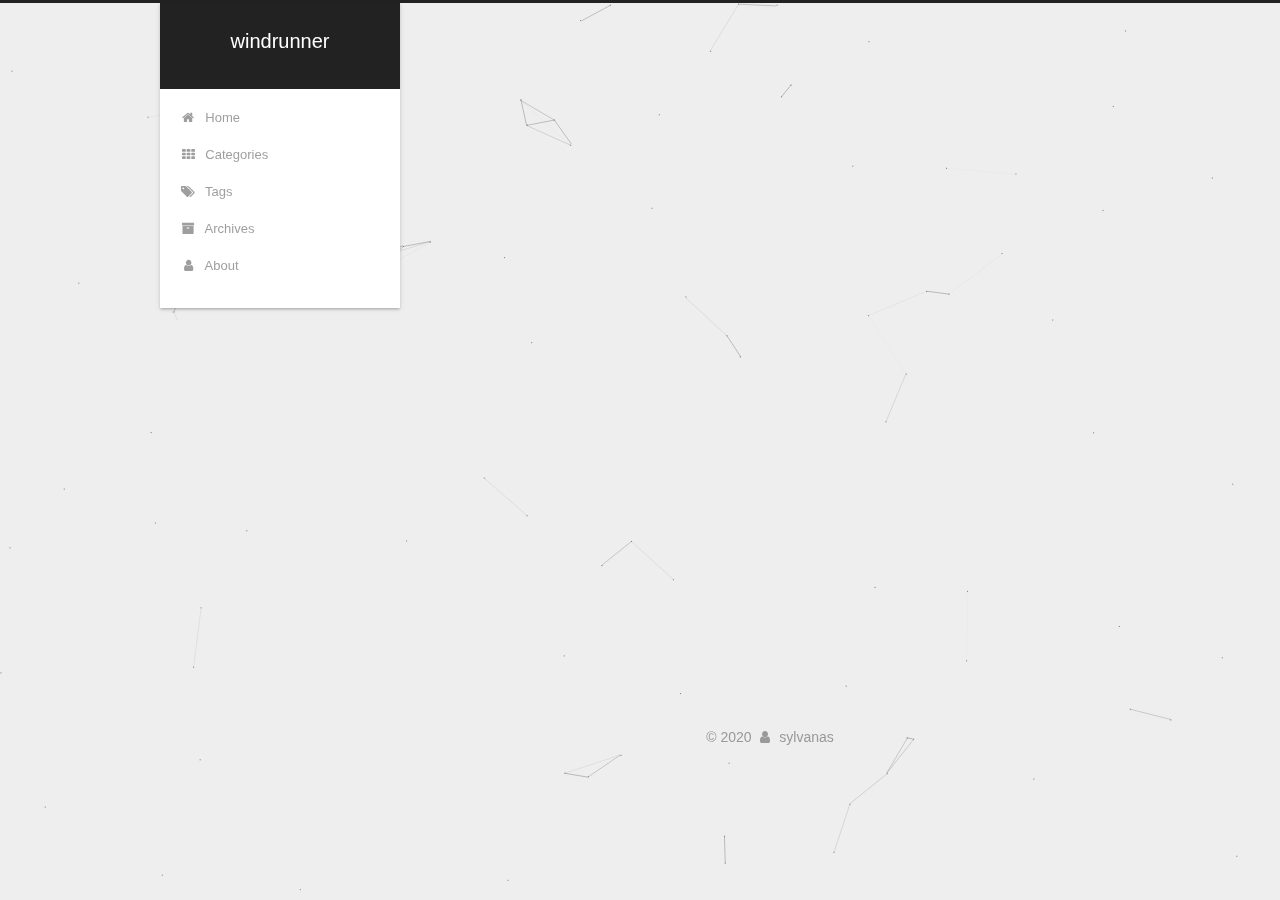
==== about/index.html @ dc6df98c "Site updated: 2020-02-07 22:39:46" ====
<!DOCTYPE html>



  


<html class="theme-next gemini use-motion" lang="en">
<head>
  <meta charset="UTF-8"/>
<meta http-equiv="X-UA-Compatible" content="IE=edge" />
<meta name="viewport" content="width=device-width, initial-scale=1, maximum-scale=1"/>
<meta name="theme-color" content="#222">









<meta http-equiv="Cache-Control" content="no-transform" />
<meta http-equiv="Cache-Control" content="no-siteapp" />
















  
  
  <link href="/lib/fancybox/source/jquery.fancybox.css?v=2.1.5" rel="stylesheet" type="text/css" />







<link href="/lib/font-awesome/css/font-awesome.min.css?v=4.6.2" rel="stylesheet" type="text/css" />

<link href="/css/main.css?v=5.1.4" rel="stylesheet" type="text/css" />


  <link rel="apple-touch-icon" sizes="180x180" href="/images/apple-touch-icon-next.png?v=5.1.4">


  <link rel="icon" type="image/png" sizes="32x32" href="/images/favicon-32x32-next.png?v=5.1.4">


  <link rel="icon" type="image/png" sizes="16x16" href="/images/favicon-16x16-next.png?v=5.1.4">


  <link rel="mask-icon" href="/images/logo.svg?v=5.1.4" color="#222">





  <meta name="keywords" content="Hexo, NexT" />










<meta name="description" content="粉丝 sylvanas 他  身份 不知名程序员">
<meta property="og:type" content="website">
<meta property="og:title" content="about me">
<meta property="og:url" content="http://yoursite.com/about/index.html">
<meta property="og:site_name" content="windrunner">
<meta property="og:description" content="粉丝 sylvanas 他  身份 不知名程序员">
<meta property="og:locale" content="en_US">
<meta property="article:published_time" content="2020-02-07T10:15:34.000Z">
<meta property="article:modified_time" content="2020-02-07T12:48:54.180Z">
<meta property="article:author" content="sylvanas">
<meta name="twitter:card" content="summary">



<script type="text/javascript" id="hexo.configurations">
  var NexT = window.NexT || {};
  var CONFIG = {
    root: '/',
    scheme: 'Gemini',
    version: '5.1.4',
    sidebar: {"position":"left","display":"post","offset":12,"b2t":true,"scrollpercent":true,"onmobile":false},
    fancybox: true,
    tabs: true,
    motion: {"enable":true,"async":false,"transition":{"post_block":"fadeIn","post_header":"slideDownIn","post_body":"slideDownIn","coll_header":"slideLeftIn","sidebar":"slideUpIn"}},
    duoshuo: {
      userId: '0',
      author: 'Author'
    },
    algolia: {
      applicationID: '',
      apiKey: '',
      indexName: '',
      hits: {"per_page":10},
      labels: {"input_placeholder":"Search for Posts","hits_empty":"We didn't find any results for the search: ${query}","hits_stats":"${hits} results found in ${time} ms"}
    }
  };
</script>



  <link rel="canonical" href="http://yoursite.com/about/"/>





  <title>about me | windrunner</title>
  








<meta name="generator" content="Hexo 4.2.0"></head>

<body itemscope itemtype="http://schema.org/WebPage" lang="en">

  
  
    
  

  <div class="container sidebar-position-left page-post-detail">
    <div class="headband"></div>

    <header id="header" class="header" itemscope itemtype="http://schema.org/WPHeader">
      <div class="header-inner"><div class="site-brand-wrapper">
  <div class="site-meta ">
    

    <div class="custom-logo-site-title">
      <a href="/"  class="brand" rel="start">
        <span class="logo-line-before"><i></i></span>
        <span class="site-title">windrunner</span>
        <span class="logo-line-after"><i></i></span>
      </a>
    </div>
      
        <p class="site-subtitle"></p>
      
  </div>

  <div class="site-nav-toggle">
    <button>
      <span class="btn-bar"></span>
      <span class="btn-bar"></span>
      <span class="btn-bar"></span>
    </button>
  </div>
</div>

<nav class="site-nav">
  

  
    <ul id="menu" class="menu">
      
        
        <li class="menu-item menu-item-home">
          <a href="/" rel="section">
            
              <i class="menu-item-icon fa fa-fw fa-home"></i> <br />
            
            Home
          </a>
        </li>
      
        
        <li class="menu-item menu-item-categories">
          <a href="/categories/" rel="section">
            
              <i class="menu-item-icon fa fa-fw fa-th"></i> <br />
            
            Categories
          </a>
        </li>
      
        
        <li class="menu-item menu-item-tags">
          <a href="/tags/" rel="section">
            
              <i class="menu-item-icon fa fa-fw fa-tags"></i> <br />
            
            Tags
          </a>
        </li>
      
        
        <li class="menu-item menu-item-archives">
          <a href="/archives/" rel="section">
            
              <i class="menu-item-icon fa fa-fw fa-archive"></i> <br />
            
            Archives
          </a>
        </li>
      
        
        <li class="menu-item menu-item-about">
          <a href="/about/" rel="section">
            
              <i class="menu-item-icon fa fa-fw fa-user"></i> <br />
            
            About
          </a>
        </li>
      

      
    </ul>
  

  
</nav>



 </div>
    </header>

    <main id="main" class="main">
      <div class="main-inner">
        <div class="content-wrap">
          <div id="content" class="content">
            

  <div id="posts" class="posts-expand">
    
    
    
    <div class="post-block page">
      <header class="post-header">

	<h1 class="post-title" itemprop="name headline">about me</h1>



</header>

      
      
      
      <div class="post-body">
        
        
          <h1 id="粉丝"><a href="#粉丝" class="headerlink" title="粉丝"></a>粉丝</h1><ul>
<li>sylvanas</li>
<li>他</li>
</ul>
<h1 id="身份"><a href="#身份" class="headerlink" title="身份"></a>身份</h1><ul>
<li>不知名程序员</li>
</ul>

        
      </div>
      
      
      
    </div>
    
    
    
  </div>


          </div>
          


          

  



        </div>
        
          
  
  <div class="sidebar-toggle">
    <div class="sidebar-toggle-line-wrap">
      <span class="sidebar-toggle-line sidebar-toggle-line-first"></span>
      <span class="sidebar-toggle-line sidebar-toggle-line-middle"></span>
      <span class="sidebar-toggle-line sidebar-toggle-line-last"></span>
    </div>
  </div>

  <aside id="sidebar" class="sidebar">
    
    <div class="sidebar-inner">

      

      
        <ul class="sidebar-nav motion-element">
          <li class="sidebar-nav-toc sidebar-nav-active" data-target="post-toc-wrap">
            Table of Contents
          </li>
          <li class="sidebar-nav-overview" data-target="site-overview-wrap">
            Overview
          </li>
        </ul>
      

      <section class="site-overview-wrap sidebar-panel">
        <div class="site-overview">
          <div class="site-author motion-element" itemprop="author" itemscope itemtype="http://schema.org/Person">
            
              <img class="site-author-image" itemprop="image"
                src="/images/sylvanas521.jpg"
                alt="sylvanas" />
            
              <p class="site-author-name" itemprop="name">sylvanas</p>
              <p class="site-description motion-element" itemprop="description"></p>
          </div>

          <nav class="site-state motion-element">

            
              <div class="site-state-item site-state-posts">
              
                <a href="/archives/%7C%7C%20archive">
              
                  <span class="site-state-item-count">1</span>
                  <span class="site-state-item-name">posts</span>
                </a>
              </div>
            

            

            

          </nav>

          

          
            <div class="links-of-author motion-element">
                
                  <span class="links-of-author-item">
                    <a href="https://github.com/Sylvanas521" target="_blank" title="GitHub">
                      
                        <i class="fa fa-fw fa-github"></i></a>
                  </span>
                
                  <span class="links-of-author-item">
                    <a href="mailto:moxueyanyue@163.com" target="_blank" title="E-Mail">
                      
                        <i class="fa fa-fw fa-envelope"></i></a>
                  </span>
                
            </div>
          

          
          

          
          

          

        </div>
      </section>

      
      <!--noindex-->
        <section class="post-toc-wrap motion-element sidebar-panel sidebar-panel-active">
          <div class="post-toc">

            
              
            

            
              <div class="post-toc-content"><ol class="nav"><li class="nav-item nav-level-1"><a class="nav-link" href="#粉丝"><span class="nav-number">1.</span> <span class="nav-text">粉丝</span></a></li><li class="nav-item nav-level-1"><a class="nav-link" href="#身份"><span class="nav-number">2.</span> <span class="nav-text">身份</span></a></li></ol></div>
            

          </div>
        </section>
      <!--/noindex-->
      

      
        <div class="back-to-top">
          <i class="fa fa-arrow-up"></i>
          
            <span id="scrollpercent"><span>0</span>%</span>
          
        </div>
      

    </div>
  </aside>


        
      </div>
    </main>

    <footer id="footer" class="footer">
      <div class="footer-inner">
        <div class="copyright">&copy; <span itemprop="copyrightYear">2020</span>
  <span class="with-love">
    <i class="fa fa-user"></i>
  </span>
  <span class="author" itemprop="copyrightHolder">sylvanas</span>

  
</div>









        







        
      </div>
    </footer>

    

    

  </div>

  

<script type="text/javascript">
  if (Object.prototype.toString.call(window.Promise) !== '[object Function]') {
    window.Promise = null;
  }
</script>









  


  











  
  
    <script type="text/javascript" src="/lib/jquery/index.js?v=2.1.3"></script>
  

  
  
    <script type="text/javascript" src="/lib/fastclick/lib/fastclick.min.js?v=1.0.6"></script>
  

  
  
    <script type="text/javascript" src="/lib/jquery_lazyload/jquery.lazyload.js?v=1.9.7"></script>
  

  
  
    <script type="text/javascript" src="/lib/velocity/velocity.min.js?v=1.2.1"></script>
  

  
  
    <script type="text/javascript" src="/lib/velocity/velocity.ui.min.js?v=1.2.1"></script>
  

  
  
    <script type="text/javascript" src="/lib/fancybox/source/jquery.fancybox.pack.js?v=2.1.5"></script>
  

  
  
    <script type="text/javascript" src="/lib/canvas-nest/canvas-nest.min.js"></script>
  


  


  <script type="text/javascript" src="/js/src/utils.js?v=5.1.4"></script>

  <script type="text/javascript" src="/js/src/motion.js?v=5.1.4"></script>



  
  


  <script type="text/javascript" src="/js/src/affix.js?v=5.1.4"></script>

  <script type="text/javascript" src="/js/src/schemes/pisces.js?v=5.1.4"></script>



  
  <script type="text/javascript" src="/js/src/scrollspy.js?v=5.1.4"></script>
<script type="text/javascript" src="/js/src/post-details.js?v=5.1.4"></script>



  


  <script type="text/javascript" src="/js/src/bootstrap.js?v=5.1.4"></script>



  


  




	





  





  












  





  

  

  

  
  

  

  

  

</body>
</html>
---- css/main.css ----
/* normalize.css v3.0.2 | MIT License | git.io/normalize */
html {
  font-family: sans-serif; /* 1 */
  -ms-text-size-adjust: 100%; /* 2 */
  -webkit-text-size-adjust: 100%; /* 2 */
}
body {
  margin: 0;
}
article,
aside,
details,
figcaption,
figure,
footer,
header,
hgroup,
main,
menu,
nav,
section,
summary {
  display: block;
}
audio,
canvas,
progress,
video {
  display: inline-block; /* 1 */
  vertical-align: baseline; /* 2 */
}
audio:not([controls]) {
  display: none;
  height: 0;
}
[hidden],
template {
  display: none;
}
a {
  background-color: transparent;
}
a:active,
a:hover {
  outline: 0;
}
abbr[title] {
  border-bottom: 1px dotted;
}
b,
strong {
  font-weight: bold;
}
dfn {
  font-style: italic;
}
h1 {
  font-size: 2em;
  margin: 0.67em 0;
}
mark {
  background: #ff0;
  color: #000;
}
small {
  font-size: 80%;
}
sub,
sup {
  font-size: 75%;
  line-height: 0;
  position: relative;
  vertical-align: baseline;
}
sup {
  top: -0.5em;
}
sub {
  bottom: -0.25em;
}
img {
  border: 0;
}
svg:not(:root) {
  overflow: hidden;
}
figure {
  margin: 1em 40px;
}
hr {
  -moz-box-sizing: content-box;
  box-sizing: content-box;
  height: 0;
}
pre {
  overflow: auto;
}
code,
kbd,
pre,
samp {
  font-family: monospace, monospace;
  font-size: 1em;
}
button,
input,
optgroup,
select,
textarea {
  color: inherit; /* 1 */
  font: inherit; /* 2 */
  margin: 0; /* 3 */
}
button {
  overflow: visible;
}
button,
select {
  text-transform: none;
}
button,
html input[type="button"],
input[type="reset"],
input[type="submit"] {
  -webkit-appearance: button; /* 2 */
  cursor: pointer; /* 3 */
}
button[disabled],
html input[disabled] {
  cursor: default;
}
button::-moz-focus-inner,
input::-moz-focus-inner {
  border: 0;
  padding: 0;
}
input {
  line-height: normal;
}
input[type="checkbox"],
input[type="radio"] {
  box-sizing: border-box; /* 1 */
  padding: 0; /* 2 */
}
input[type="number"]::-webkit-inner-spin-button,
input[type="number"]::-webkit-outer-spin-button {
  height: auto;
}
input[type="search"] {
  -webkit-appearance: textfield; /* 1 */
  -moz-box-sizing: content-box;
  -webkit-box-sizing: content-box; /* 2 */
  box-sizing: content-box;
}
input[type="search"]::-webkit-search-cancel-button,
input[type="search"]::-webkit-search-decoration {
  -webkit-appearance: none;
}
fieldset {
  border: 1px solid #c0c0c0;
  margin: 0 2px;
  padding: 0.35em 0.625em 0.75em;
}
legend {
  border: 0; /* 1 */
  padding: 0; /* 2 */
}
textarea {
  overflow: auto;
}
optgroup {
  font-weight: bold;
}
table {
  border-collapse: collapse;
  border-spacing: 0;
}
td,
th {
  padding: 0;
}
::selection {
  background: #262a30;
  color: #fff;
}
body {
  position: relative;
  font-family: 'Lato', "PingFang SC", "Microsoft YaHei", sans-serif;
  font-size: 14px;
  line-height: 2;
  color: #555;
  background: #eee;
}
@media (max-width: 767px) {
  body {
    padding-right: 0 !important;
  }
}
@media (min-width: 768px) and (max-width: 991px) {
  body {
    padding-right: 0 !important;
  }
}
@media (min-width: 1600px) {
  body {
    font-size: 16px;
  }
}
h1,
h2,
h3,
h4,
h5,
h6 {
  margin: 0;
  padding: 0;
  font-weight: bold;
  line-height: 1.5;
  font-family: 'Lato', "PingFang SC", "Microsoft YaHei", sans-serif;
}
h2,
h3,
h4,
h5,
h6 {
  margin: 20px 0 15px;
}
h1 {
  font-size: 22px;
}
@media (max-width: 767px) {
  h1 {
    font-size: 18px;
  }
}
h2 {
  font-size: 20px;
}
@media (max-width: 767px) {
  h2 {
    font-size: 16px;
  }
}
h3 {
  font-size: 18px;
}
@media (max-width: 767px) {
  h3 {
    font-size: 14px;
  }
}
h4 {
  font-size: 16px;
}
@media (max-width: 767px) {
  h4 {
    font-size: 12px;
  }
}
h5 {
  font-size: 14px;
}
@media (max-width: 767px) {
  h5 {
    font-size: 10px;
  }
}
h6 {
  font-size: 12px;
}
@media (max-width: 767px) {
  h6 {
    font-size: 8px;
  }
}
p {
  margin: 0 0 20px 0;
}
a {
  color: #555;
  text-decoration: none;
  outline: none;
  border-bottom: 1px solid #999;
  word-wrap: break-word;
}
a:hover {
  color: #222;
  border-bottom-color: #222;
}
blockquote {
  margin: 0;
  padding: 0;
}
img {
  display: block;
  margin: auto;
  max-width: 100%;
  height: auto;
}
hr {
  margin: 40px 0;
  height: 3px;
  border: none;
  background-color: #ddd;
  background-image: repeating-linear-gradient(-45deg, #fff, #fff 4px, transparent 4px, transparent 8px);
}
blockquote {
  padding: 0 15px;
  color: #666;
  border-left: 4px solid #ddd;
}
blockquote cite::before {
  content: "-";
  padding: 0 5px;
}
dt {
  font-weight: 700;
}
dd {
  margin: 0;
  padding: 0;
}
kbd {
  border: 1px solid #ccc;
  border-radius: 0.2em;
  box-shadow: 0.1em 0.1em 0.2em rgba(0,0,0,0.1);
  background-color: #f9f9f9;
  font-family: inherit;
  background-image: -webkit-linear-gradient(top, #eee, #fff, #eee);
  padding: 0.1em 0.3em;
  white-space: nowrap;
}
.text-left {
  text-align: left;
}
.text-center {
  text-align: center;
}
.text-right {
  text-align: right;
}
.text-justify {
  text-align: justify;
}
.text-nowrap {
  white-space: nowrap;
}
.text-lowercase {
  text-transform: lowercase;
}
.text-uppercase {
  text-transform: uppercase;
}
.text-capitalize {
  text-transform: capitalize;
}
.center-block {
  display: block;
  margin-left: auto;
  margin-right: auto;
}
.clearfix:before,
.clearfix:after {
  content: " ";
  display: table;
}
.clearfix:after {
  clear: both;
}
.pullquote {
  width: 45%;
}
.pullquote.left {
  float: left;
  margin-left: 5px;
  margin-right: 10px;
}
.pullquote.right {
  float: right;
  margin-left: 10px;
  margin-right: 5px;
}
.affix.affix.affix {
  position: fixed;
}
.translation {
  margin-top: -20px;
  font-size: 14px;
  color: #999;
}
.scrollbar-measure {
  width: 100px;
  height: 100px;
  overflow: scroll;
  position: absolute;
  top: -9999px;
}
.use-motion .motion-element {
  opacity: 0;
}
table {
  margin: 20px 0;
  width: 100%;
  border-collapse: collapse;
  border-spacing: 0;
  border: 1px solid #ddd;
  font-size: 14px;
  table-layout: fixed;
  word-wrap: break-all;
}
table>tbody>tr:nth-of-type(odd) {
  background-color: #f9f9f9;
}
table>tbody>tr:hover {
  background-color: #f5f5f5;
}
caption,
th,
td {
  padding: 8px;
  text-align: left;
  vertical-align: middle;
  font-weight: normal;
}
th,
td {
  border-bottom: 3px solid #ddd;
  border-right: 1px solid #eee;
}
th {
  padding-bottom: 10px;
  font-weight: 700;
}
td {
  border-bottom-width: 1px;
}
html,
body {
  height: 100%;
}
.container {
  position: relative;
  min-height: 100%;
}
.header-inner {
  margin: 0 auto;
  padding: 100px 0 70px;
  width: calc(100% - 252px);
}
@media (min-width: 1600px) {
  .container .header-inner {
    width: 900px;
  }
}
.main {
  padding-bottom: 150px;
}
.main-inner {
  margin: 0 auto;
  width: calc(100% - 252px);
}
@media (min-width: 1600px) {
  .container .main-inner {
    width: 900px;
  }
}
.footer {
  position: absolute;
  left: 0;
  bottom: 0;
  width: 100%;
  min-height: 50px;
}
.footer-inner {
  box-sizing: border-box;
  margin: 20px auto;
  width: calc(100% - 252px);
}
@media (min-width: 1600px) {
  .container .footer-inner {
    width: 900px;
  }
}
pre,
.highlight {
  overflow: auto;
  margin: 20px 0;
  padding: 0;
  font-size: 13px;
  color: #eaeaea;
  background: #000;
  line-height: 1.6;
}
pre,
code {
  font-family: consolas, Menlo, "PingFang SC", "Microsoft YaHei", monospace;
}
code {
  padding: 2px 4px;
  word-wrap: break-word;
  color: #555;
  background: #eee;
  border-radius: 3px;
  font-size: 13px;
}
pre {
  padding: 10px;
}
pre code {
  padding: 0;
  color: #eaeaea;
  background: none;
  text-shadow: none;
}
.highlight {
  border-radius: 1px;
}
.highlight pre {
  border: none;
  margin: 0;
  padding: 10px 0;
}
.highlight table {
  margin: 0;
  width: auto;
  border: none;
}
.highlight td {
  border: none;
  padding: 0;
}
.highlight figcaption {
  font-size: 1em;
  color: #eaeaea;
  line-height: 1em;
  margin-bottom: 1em;
}
.highlight figcaption:before,
.highlight figcaption:after {
  content: " ";
  display: table;
}
.highlight figcaption:after {
  clear: both;
}
.highlight figcaption a {
  float: right;
  color: #eaeaea;
}
.highlight figcaption a:hover {
  border-bottom-color: #eaeaea;
}
.highlight .gutter pre {
  padding-left: 10px;
  padding-right: 10px;
  color: #666;
  text-align: right;
  background-color: #292929;
}
.highlight .code pre {
  width: 100%;
  padding-left: 10px;
  padding-right: 10px;
  background-color: #000;
}
.highlight .line {
  height: 20px;
}
.gutter {
  -webkit-user-select: none;
  -moz-user-select: none;
  -ms-user-select: none;
  user-select: none;
}
.gist table {
  width: auto;
}
.gist table td {
  border: none;
}
pre .deletion {
  background: #008000;
}
pre .addition {
  background: #800000;
}
pre .meta {
  color: #c397d8;
}
pre .comment {
  color: #969896;
}
pre .variable,
pre .attribute,
pre .tag,
pre .regexp,
pre .ruby .constant,
pre .xml .tag .title,
pre .xml .pi,
pre .xml .doctype,
pre .html .doctype,
pre .css .id,
pre .css .class,
pre .css .pseudo {
  color: #d54e53;
}
pre .number,
pre .preprocessor,
pre .built_in,
pre .literal,
pre .params,
pre .constant,
pre .command {
  color: #e78c45;
}
pre .ruby .class .title,
pre .css .rules .attribute,
pre .string,
pre .value,
pre .inheritance,
pre .header,
pre .ruby .symbol,
pre .xml .cdata,
pre .special,
pre .number,
pre .formula {
  color: #b9ca4a;
}
pre .title,
pre .css .hexcolor {
  color: #70c0b1;
}
pre .function,
pre .python .decorator,
pre .python .title,
pre .ruby .function .title,
pre .ruby .title .keyword,
pre .perl .sub,
pre .javascript .title,
pre .coffeescript .title {
  color: #7aa6da;
}
pre .keyword,
pre .javascript .function {
  color: #c397d8;
}
.full-image.full-image.full-image.full-image {
  border: none;
  max-width: 100%;
  width: auto;
  margin: 20px auto 25px;
}
@media (min-width: 992px) {
  .full-image.full-image.full-image.full-image {
    max-width: none;
    width: 118%;
    margin: 0 -9%;
  }
}
.blockquote-center,
.page-home .post-type-quote blockquote,
.page-post-detail .post-type-quote blockquote {
  position: relative;
  margin: 40px 0;
  padding: 0;
  border-left: none;
  text-align: center;
}
.blockquote-center::before,
.page-home .post-type-quote blockquote::before,
.page-post-detail .post-type-quote blockquote::before,
.blockquote-center::after,
.page-home .post-type-quote blockquote::after,
.page-post-detail .post-type-quote blockquote::after {
  position: absolute;
  content: ' ';
  display: block;
  width: 100%;
  height: 24px;
  opacity: 0.2;
  background-repeat: no-repeat;
  background-position: 0 -6px;
  background-size: 22px 22px;
}
.blockquote-center::before,
.page-home .post-type-quote blockquote::before,
.page-post-detail .post-type-quote blockquote::before {
  top: -20px;
  background-image: url("../images/quote-l.svg");
  border-top: 1px solid #ccc;
}
.blockquote-center::after,
.page-home .post-type-quote blockquote::after,
.page-post-detail .post-type-quote blockquote::after {
  bottom: -20px;
  background-image: url("../images/quote-r.svg");
  border-bottom: 1px solid #ccc;
  background-position: 100% 8px;
}
.blockquote-center p,
.page-home .post-type-quote blockquote p,
.page-post-detail .post-type-quote blockquote p,
.blockquote-center div,
.page-home .post-type-quote blockquote div,
.page-post-detail .post-type-quote blockquote div {
  text-align: center;
}
.post .post-body .group-picture img {
  box-sizing: border-box;
  padding: 0 3px;
  border: none;
}
.post .group-picture-row {
  overflow: hidden;
  margin-top: 6px;
}
.post .group-picture-row:first-child {
  margin-top: 0;
}
.post .group-picture-column {
  float: left;
}
.page-post-detail .post-body .group-picture-column {
  float: none;
  margin-top: 10px;
  width: auto !important;
}
.page-post-detail .post-body .group-picture-column img {
  margin: 0 auto;
}
.page-archive .group-picture-container {
  overflow: hidden;
}
.page-archive .group-picture-row {
  float: left;
}
.page-archive .group-picture-row:first-child {
  margin-top: 6px;
}
.page-archive .group-picture-column {
  max-width: 150px;
  max-height: 150px;
}
.post-body .note {
  position: relative;
  padding: 15px;
  margin-bottom: 20px;
  border: 1px solid #eee;
  border-left-width: 5px;
  border-radius: 3px;
}
.post-body .note h2,
.post-body .note h3,
.post-body .note h4,
.post-body .note h5,
.post-body .note h6 {
  margin-top: 0;
  margin-bottom: 0;
  border-bottom: initial;
  padding-top: 0 !important;
}
.post-body .note p:first-child,
.post-body .note ul:first-child,
.post-body .note ol:first-child,
.post-body .note table:first-child,
.post-body .note pre:first-child,
.post-body .note blockquote:first-child {
  margin-top: 0;
}
.post-body .note p:last-child,
.post-body .note ul:last-child,
.post-body .note ol:last-child,
.post-body .note table:last-child,
.post-body .note pre:last-child,
.post-body .note blockquote:last-child {
  margin-bottom: 0;
}
.post-body .note.default {
  border-left-color: #777;
}
.post-body .note.default h2,
.post-body .note.default h3,
.post-body .note.default h4,
.post-body .note.default h5,
.post-body .note.default h6 {
  color: #777;
}
.post-body .note.primary {
  border-left-color: #6f42c1;
}
.post-body .note.primary h2,
.post-body .note.primary h3,
.post-body .note.primary h4,
.post-body .note.primary h5,
.post-body .note.primary h6 {
  color: #6f42c1;
}
.post-body .note.info {
  border-left-color: #428bca;
}
.post-body .note.info h2,
.post-body .note.info h3,
.post-body .note.info h4,
.post-body .note.info h5,
.post-body .note.info h6 {
  color: #428bca;
}
.post-body .note.success {
  border-left-color: #5cb85c;
}
.post-body .note.success h2,
.post-body .note.success h3,
.post-body .note.success h4,
.post-body .note.success h5,
.post-body .note.success h6 {
  color: #5cb85c;
}
.post-body .note.warning {
  border-left-color: #f0ad4e;
}
.post-body .note.warning h2,
.post-body .note.warning h3,
.post-body .note.warning h4,
.post-body .note.warning h5,
.post-body .note.warning h6 {
  color: #f0ad4e;
}
.post-body .note.danger {
  border-left-color: #d9534f;
}
.post-body .note.danger h2,
.post-body .note.danger h3,
.post-body .note.danger h4,
.post-body .note.danger h5,
.post-body .note.danger h6 {
  color: #d9534f;
}
.post-body .label {
  display: inline;
  padding: 0 2px;
  white-space: nowrap;
}
.post-body .label.default {
  background-color: #f0f0f0;
}
.post-body .label.primary {
  background-color: #efe6f7;
}
.post-body .label.info {
  background-color: #e5f2f8;
}
.post-body .label.success {
  background-color: #e7f4e9;
}
.post-body .label.warning {
  background-color: #fcf6e1;
}
.post-body .label.danger {
  background-color: #fae8eb;
}
.post-body .tabs {
  position: relative;
  display: block;
  margin-bottom: 20px;
  padding-top: 10px;
}
.post-body .tabs ul.nav-tabs {
  margin: 0;
  padding: 0;
  display: flex;
  margin-bottom: -1px;
}
@media (max-width: 413px) {
  .post-body .tabs ul.nav-tabs {
    display: block;
    margin-bottom: 5px;
  }
}
.post-body .tabs ul.nav-tabs li.tab {
  list-style-type: none !important;
  margin: 0 0.25em 0 0;
  border-top: 3px solid transparent;
  border-left: 1px solid transparent;
  border-right: 1px solid transparent;
}
@media (max-width: 413px) {
  .post-body .tabs ul.nav-tabs li.tab {
    margin: initial;
    border-top: 1px solid transparent;
    border-left: 3px solid transparent;
    border-right: 1px solid transparent;
    border-bottom: 1px solid transparent;
  }
}
.post-body .tabs ul.nav-tabs li.tab a {
  outline: 0;
  border-bottom: initial;
  display: block;
  line-height: 1.8em;
  padding: 0.25em 0.75em;
  transition-duration: 0.2s;
  transition-timing-function: ease-out;
  transition-delay: 0s;
}
.post-body .tabs ul.nav-tabs li.tab a i {
  width: 1.285714285714286em;
}
.post-body .tabs ul.nav-tabs li.tab.active {
  border-top: 3px solid #fc6423;
  border-left: 1px solid #ddd;
  border-right: 1px solid #ddd;
  background-color: #fff;
}
@media (max-width: 413px) {
  .post-body .tabs ul.nav-tabs li.tab.active {
    border-top: 1px solid #ddd;
    border-left: 3px solid #fc6423;
    border-right: 1px solid #ddd;
    border-bottom: 1px solid #ddd;
  }
}
.post-body .tabs ul.nav-tabs li.tab.active a {
  cursor: default;
  color: #555;
}
.post-body .tabs .tab-content {
  background-color: #fff;
}
.post-body .tabs .tab-content .tab-pane {
  border: 1px solid #ddd;
  padding: 20px 20px 0 20px;
}
.post-body .tabs .tab-content .tab-pane:not(.active) {
  display: none !important;
}
.post-body .tabs .tab-content .tab-pane.active {
  display: block !important;
}
.btn {
  display: inline-block;
  padding: 0 20px;
  font-size: 14px;
  color: #555;
  background: #fff;
  border: 2px solid #555;
  text-decoration: none;
  border-radius: 2px;
  transition-property: background-color;
  transition-duration: 0.2s;
  transition-timing-function: ease-in-out;
  transition-delay: 0s;
  line-height: 2;
}
.btn:hover {
  border-color: #222;
  color: #fff;
  background: #222;
}
.btn +.btn {
  margin: 0 0 8px 8px;
}
.btn .fa-fw {
  width: 1.285714285714286em;
  text-align: left;
}
.btn-bar {
  display: block;
  width: 22px;
  height: 2px;
  background: #555;
  border-radius: 1px;
}
.btn-bar+.btn-bar {
  margin-top: 4px;
}
.pagination {
  margin: 120px 0 40px;
  text-align: center;
  border-top: 1px solid #eee;
}
.page-number-basic,
.pagination .prev,
.pagination .next,
.pagination .page-number,
.pagination .space {
  display: inline-block;
  position: relative;
  top: -1px;
  margin: 0 10px;
  padding: 0 11px;
}
@media (max-width: 767px) {
  .page-number-basic,
  .pagination .prev,
  .pagination .next,
  .pagination .page-number,
  .pagination .space {
    margin: 0 5px;
  }
}
.pagination .prev,
.pagination .next,
.pagination .page-number {
  border-bottom: 0;
  border-top: 1px solid #eee;
  transition-property: border-color;
  transition-duration: 0.2s;
  transition-timing-function: ease-in-out;
  transition-delay: 0s;
}
.pagination .prev:hover,
.pagination .next:hover,
.pagination .page-number:hover {
  border-top-color: #222;
}
.pagination .space {
  padding: 0;
  margin: 0;
}
.pagination .prev {
  margin-left: 0;
}
.pagination .next {
  margin-right: 0;
}
.pagination .page-number.current {
  color: #fff;
  background: #ccc;
  border-top-color: #ccc;
}
@media (max-width: 767px) {
  .pagination {
    border-top: none;
  }
  .pagination .prev,
  .pagination .next,
  .pagination .page-number {
    margin-bottom: 10px;
    border-top: 0;
    border-bottom: 1px solid #eee;
    padding: 0 10px;
  }
  .pagination .prev:hover,
  .pagination .next:hover,
  .pagination .page-number:hover {
    border-bottom-color: #222;
  }
}
.comments {
  margin: 60px 20px 0;
}
.tag-cloud {
  text-align: center;
}
.tag-cloud a {
  display: inline-block;
  margin: 10px;
}
.back-to-top {
  display: none;
  margin: 20px -10px -20px;
  background: #eee;
  font-size: 12px;
  opacity: 0.6;
  cursor: pointer;
  text-align: center;
  -webkit-transform: translateZ(0);
  transition-duration: 0.2s;
  transition-timing-function: ease-in-out;
  transition-delay: 0s;
}
.back-to-top:hover {
  opacity: 0.8;
}
@media (min-width: 768px) and (max-width: 991px) {
  .back-to-top {
    display: none !important;
  }
}
@media (max-width: 767px) {
  .back-to-top {
    display: none !important;
  }
}
.back-to-top.back-to-top-on {
  display: block;
}
.header {
  background: transparent;
}
.header-inner {
  position: relative;
}
.headband {
  height: 3px;
  background: #222;
}
.site-meta {
  margin: 0;
  text-align: center;
}
@media (max-width: 767px) {
  .site-meta {
    text-align: center;
  }
}
.brand {
  position: relative;
  display: inline-block;
  padding: 0 40px;
  color: #fff;
  background: #222;
  border-bottom: none;
}
.brand:hover {
  color: #fff;
}
.logo {
  display: inline-block;
  margin-right: 5px;
  line-height: 36px;
  vertical-align: top;
}
.site-title {
  display: inline-block;
  vertical-align: top;
  line-height: 36px;
  font-size: 20px;
  font-weight: normal;
  font-family: 'Lato', "PingFang SC", "Microsoft YaHei", sans-serif;
}
.site-subtitle {
  margin-top: 10px;
  font-size: 13px;
  color: #ddd;
}
.use-motion .brand {
  opacity: 0;
}
.use-motion .logo,
.use-motion .site-title,
.use-motion .site-subtitle {
  opacity: 0;
  position: relative;
  top: -10px;
}
.site-nav-toggle {
  display: none;
  position: absolute;
  top: 10px;
  left: 10px;
}
@media (max-width: 767px) {
  .site-nav-toggle {
    display: block;
  }
}
.site-nav-toggle button {
  margin-top: 2px;
  padding: 9px 10px;
  background: transparent;
  border: none;
}
@media (max-width: 767px) {
  .site-nav {
    display: none;
    margin: 0 -10px;
    padding: 0 10px;
    clear: both;
    border-top: 1px solid #ddd;
  }
}
@media (min-width: 768px) and (max-width: 991px) {
  .site-nav {
    display: block !important;
  }
}
@media (min-width: 992px) {
  .site-nav {
    display: block !important;
  }
}
.menu {
  margin-top: 20px;
  padding-left: 0;
  text-align: center;
}
.menu .menu-item {
  display: inline-block;
  margin: 0 10px;
  list-style: none;
}
@media screen and (max-width: 767px) {
  .menu .menu-item {
    margin-top: 10px;
  }
}
.menu .menu-item a {
  display: block;
  font-size: 13px;
  line-height: inherit;
  border-bottom: 1px solid transparent;
  transition-property: border-color;
  transition-duration: 0.2s;
  transition-timing-function: ease-in-out;
  transition-delay: 0s;
}
.menu .menu-item a:hover,
.menu-item-active a {
  border-bottom-color: #222;
}
.menu .menu-item .fa {
  margin-right: 5px;
}
.use-motion .menu-item {
  opacity: 0;
}
.post-body {
  font-family: 'Lato', "PingFang SC", "Microsoft YaHei", sans-serif;
}
@media (max-width: 767px) {
  .post-body {
    word-break: break-word;
  }
}
.post-body .fancybox img {
  display: block !important;
  margin: 0 auto;
  cursor: pointer;
  cursor: zoom-in;
  cursor: -webkit-zoom-in;
}
.post-body .image-caption,
.post-body .figure .caption {
  margin: -20px auto 15px;
  text-align: center;
  font-size: 14px;
  color: #999;
  font-weight: bold;
  line-height: 1;
}
.post-sticky-flag {
  display: inline-block;
  font-size: 16px;
  -ms-transform: rotate(30deg);
  -webkit-transform: rotate(30deg);
  -moz-transform: rotate(30deg);
  -ms-transform: rotate(30deg);
  -o-transform: rotate(30deg);
  transform: rotate(30deg);
}
.use-motion .post-block,
.use-motion .pagination,
.use-motion .comments {
  opacity: 0;
}
.use-motion .post-header {
  opacity: 0;
}
.use-motion .post-body {
  opacity: 0;
}
.use-motion .collection-title {
  opacity: 0;
}
.posts-expand {
  padding-top: 40px;
}
@media (max-width: 767px) {
  .posts-expand {
    margin: 0 20px;
  }
  .post-body pre .gutter pre {
    padding-right: 10px;
  }
  .post-body .highlight {
    margin-left: 0px;
    margin-right: 0px;
    padding: 0;
  }
  .post-body .highlight .gutter pre {
    padding-right: 10px;
  }
}
@media (min-width: 992px) {
  .posts-expand .post-body {
    text-align: justify;
  }
}
.posts-expand .post-body h2,
.posts-expand .post-body h3,
.posts-expand .post-body h4,
.posts-expand .post-body h5,
.posts-expand .post-body h6 {
  padding-top: 10px;
}
.posts-expand .post-body h2 .header-anchor,
.posts-expand .post-body h3 .header-anchor,
.posts-expand .post-body h4 .header-anchor,
.posts-expand .post-body h5 .header-anchor,
.posts-expand .post-body h6 .header-anchor {
  float: right;
  margin-left: 10px;
  color: #ccc;
  border-bottom-style: none;
  visibility: hidden;
}
.posts-expand .post-body h2 .header-anchor:hover,
.posts-expand .post-body h3 .header-anchor:hover,
.posts-expand .post-body h4 .header-anchor:hover,
.posts-expand .post-body h5 .header-anchor:hover,
.posts-expand .post-body h6 .header-anchor:hover {
  color: inherit;
}
.posts-expand .post-body h2:hover .header-anchor,
.posts-expand .post-body h3:hover .header-anchor,
.posts-expand .post-body h4:hover .header-anchor,
.posts-expand .post-body h5:hover .header-anchor,
.posts-expand .post-body h6:hover .header-anchor {
  visibility: visible;
}
.posts-expand .post-body ul li {
  list-style: circle;
}
.posts-expand .post-body img {
  box-sizing: border-box;
  margin: auto;
  padding: 3px;
  border: 1px solid #ddd;
}
.posts-expand .post-body .fancybox img {
  margin: 0 auto 25px;
}
@media (max-width: 767px) {
  .posts-collapse {
    margin: 0 20px;
  }
  .posts-collapse .post-title,
  .posts-collapse .post-meta {
    display: block;
    width: auto;
    text-align: left;
  }
}
.posts-collapse {
  position: relative;
  z-index: 1010;
  margin-left: 55px;
}
.posts-collapse::after {
  content: " ";
  position: absolute;
  top: 20px;
  left: 0;
  margin-left: -2px;
  width: 4px;
  height: 100%;
  background: #f5f5f5;
  z-index: -1;
}
@media (max-width: 767px) {
  .posts-collapse {
    margin: 0 20px;
  }
}
.posts-collapse .collection-title {
  position: relative;
  margin: 60px 0;
}
.posts-collapse .collection-title h1,
.posts-collapse .collection-title h2 {
  margin-left: 20px;
}
.posts-collapse .collection-title small {
  color: #bbb;
  margin-left: 5px;
}
.posts-collapse .collection-title::before {
  content: " ";
  position: absolute;
  left: 0;
  top: 50%;
  margin-left: -4px;
  margin-top: -4px;
  width: 8px;
  height: 8px;
  background: #bbb;
  border-radius: 50%;
}
.posts-collapse .post {
  margin: 30px 0;
}
.posts-collapse .post-header {
  position: relative;
  transition-duration: 0.2s;
  transition-timing-function: ease-in-out;
  transition-delay: 0s;
  transition-property: border;
  border-bottom: 1px dashed #ccc;
}
.posts-collapse .post-header::before {
  content: " ";
  position: absolute;
  left: 0;
  top: 12px;
  width: 6px;
  height: 6px;
  margin-left: -4px;
  background: #bbb;
  border-radius: 50%;
  border: 1px solid #fff;
  transition-duration: 0.2s;
  transition-timing-function: ease-in-out;
  transition-delay: 0s;
  transition-property: background;
}
.posts-collapse .post-header:hover {
  border-bottom-color: #666;
}
.posts-collapse .post-header:hover::before {
  background: #222;
}
.posts-collapse .post-meta {
  position: absolute;
  font-size: 12px;
  left: 20px;
  top: 5px;
}
.posts-collapse .post-comments-count {
  display: none;
}
.posts-collapse .post-title {
  margin-left: 60px;
  font-size: 16px;
  font-weight: normal;
  line-height: inherit;
}
.posts-collapse .post-title::after {
  margin-left: 3px;
  opacity: 0.6;
}
.posts-collapse .post-title a {
  color: #666;
  border-bottom: none;
}
.page-home .post-type-quote .post-header,
.page-post-detail .post-type-quote .post-header,
.page-home .post-type-quote .post-tags,
.page-post-detail .post-type-quote .post-tags {
  display: none;
}
.posts-expand .post-title {
  text-align: center;
  word-break: break-word;
  font-weight: 400;
}
.posts-expand .post-title-link {
  display: inline-block;
  position: relative;
  color: #555;
  border-bottom: none;
  line-height: 1.2;
  vertical-align: top;
}
.posts-expand .post-title-link::before {
  content: "";
  position: absolute;
  width: 100%;
  height: 2px;
  bottom: 0;
  left: 0;
  background-color: #000;
  visibility: hidden;
  -webkit-transform: scaleX(0);
  -moz-transform: scaleX(0);
  -ms-transform: scaleX(0);
  -o-transform: scaleX(0);
  transform: scaleX(0);
  transition-duration: 0.2s;
  transition-timing-function: ease-in-out;
  transition-delay: 0s;
}
.posts-expand .post-title-link:hover::before {
  visibility: visible;
  -webkit-transform: scaleX(1);
  -moz-transform: scaleX(1);
  -ms-transform: scaleX(1);
  -o-transform: scaleX(1);
  transform: scaleX(1);
}
.posts-expand .post-title-link .fa {
  font-size: 16px;
}
.posts-expand .post-meta {
  margin: 3px 0 60px 0;
  color: #999;
  font-family: 'Lato', "PingFang SC", "Microsoft YaHei", sans-serif;
  font-size: 12px;
  text-align: center;
}
.posts-expand .post-meta .post-category-list {
  display: inline-block;
  margin: 0;
  padding: 3px;
}
.posts-expand .post-meta .post-category-list-link {
  color: #999;
}
.posts-expand .post-meta .post-description {
  font-size: 14px;
  margin-top: 2px;
}
.post-meta-divider {
  margin: 0 0.5em;
}
.post-meta-item-icon {
  margin-right: 3px;
}
@media (min-width: 768px) and (max-width: 991px) {
  .post-meta-item-icon {
    display: inline-block;
  }
}
@media (max-width: 767px) {
  .post-meta-item-icon {
    display: inline-block;
  }
}
@media (min-width: 768px) and (max-width: 991px) {
  .post-meta-item-text {
    display: none;
  }
}
@media (max-width: 767px) {
  .post-meta-item-text {
    display: none;
  }
}
@media (max-width: 767px) {
  .posts-expand .post-comments-count {
    display: none;
  }
}
.post-button {
  margin-top: 40px;
}
.posts-expand .post-tags {
  margin-top: 40px;
  text-align: center;
}
.posts-expand .post-tags a {
  display: inline-block;
  margin-right: 10px;
  font-size: 13px;
}
.post-nav {
  display: table;
  margin-top: 15px;
  width: 100%;
  border-top: 1px solid #eee;
}
.post-nav-divider {
  display: table-cell;
  width: 10%;
}
.post-nav-item {
  display: table-cell;
  padding: 10px 0 0 0;
  width: 45%;
  vertical-align: top;
}
.post-nav-item a {
  position: relative;
  display: block;
  line-height: 25px;
  font-size: 14px;
  color: #555;
  border-bottom: none;
}
.post-nav-item a:hover {
  color: #222;
  border-bottom: none;
}
.post-nav-item a:active {
  top: 2px;
}
.post-nav-item .fa {
  position: absolute;
  top: 8px;
  left: 0;
  font-size: 12px;
}
.post-nav-next a {
  padding-left: 15px;
}
.post-nav-prev {
  text-align: right;
}
.post-nav-prev a {
  padding-right: 15px;
}
.post-nav-prev .fa {
  right: 0;
  left: auto;
}
.posts-expand .post-eof {
  display: block;
  margin: 80px auto 60px;
  width: 8%;
  height: 1px;
  background: #ccc;
  text-align: center;
}
.post:last-child .post-eof.post-eof.post-eof {
  display: none;
}
.post-gallery {
  display: table;
  table-layout: fixed;
  width: 100%;
  border-collapse: separate;
}
.post-gallery-row {
  display: table-row;
}
.post-gallery .post-gallery-img {
  display: table-cell;
  text-align: center;
  vertical-align: middle;
  border: none;
}
.post-gallery .post-gallery-img img {
  max-width: 100%;
  max-height: 100%;
  border: none;
}
.fancybox-close,
.fancybox-close:hover {
  border: none;
}
.rtl.post-body p,
.rtl.post-body a,
.rtl.post-body h1,
.rtl.post-body h2,
.rtl.post-body h3,
.rtl.post-body h4,
.rtl.post-body h5,
.rtl.post-body h6,
.rtl.post-body li,
.rtl.post-body ul,
.rtl.post-body ol {
  direction: rtl;
  font-family: UKIJ Ekran;
}
.rtl.post-title {
  font-family: UKIJ Ekran;
}
.sidebar {
  position: fixed;
  right: 0;
  top: 0;
  bottom: 0;
  width: 0;
  z-index: 1040;
  box-shadow: inset 0 2px 6px #000;
  background: #222;
  -webkit-transform: translateZ(0);
}
.sidebar a {
  color: #999;
  border-bottom-color: #555;
}
.sidebar a:hover {
  color: #eee;
}
@media (min-width: 768px) and (max-width: 991px) {
  .sidebar {
    display: none !important;
  }
}
@media (max-width: 767px) {
  .sidebar {
    display: none !important;
  }
}
.sidebar-inner {
  position: relative;
  padding: 20px 10px;
  color: #999;
  text-align: center;
}
.site-overview-wrap {
  overflow: hidden;
}
.site-overview {
  overflow-y: auto;
  overflow-x: hidden;
}
.sidebar-toggle {
  position: fixed;
  right: 30px;
  bottom: 45px;
  width: 14px;
  height: 14px;
  padding: 5px;
  background: #222;
  line-height: 0;
  z-index: 1050;
  cursor: pointer;
  -webkit-transform: translateZ(0);
}
@media (min-width: 768px) and (max-width: 991px) {
  .sidebar-toggle {
    display: none !important;
  }
}
@media (max-width: 767px) {
  .sidebar-toggle {
    display: none !important;
  }
}
.sidebar-toggle-line {
  position: relative;
  display: inline-block;
  vertical-align: top;
  height: 2px;
  width: 100%;
  background: #fff;
  margin-top: 3px;
}
.sidebar-toggle-line:first-child {
  margin-top: 0;
}
.site-author-image {
  display: block;
  margin: 0 auto;
  padding: 2px;
  max-width: 120px;
  height: 120px;
  border: 1px solid #eee;
  border-radius: 50%;
  -webkit-border-radius: 50%;
  -moz-border-radius: 50%;
  transition: 1.4s all;
}
.site-author-name {
  margin: 0;
  text-align: center;
  color: #222;
  font-weight: 600;
}
.site-description {
  margin-top: 0;
  text-align: center;
  font-size: 13px;
  color: #999;
}
.site-state {
  overflow: hidden;
  line-height: 1.4;
  white-space: nowrap;
  text-align: center;
}
.site-state-item {
  display: inline-block;
  padding: 0 15px;
  border-left: 1px solid #eee;
}
.site-state-item:first-child {
  border-left: none;
}
.site-state-item a {
  border-bottom: none;
}
.site-state-item-count {
  display: block;
  text-align: center;
  color: inherit;
  font-weight: 600;
  font-size: 16px;
}
.site-state-item-name {
  font-size: 13px;
  color: #999;
}
.feed-link {
  margin-top: 20px;
}
.feed-link a {
  display: inline-block;
  padding: 0 15px;
  color: #fc6423;
  border: 1px solid #fc6423;
  border-radius: 4px;
}
.feed-link a i {
  color: #fc6423;
  font-size: 14px;
}
.feed-link a:hover {
  color: #fff;
  background: #fc6423;
}
.feed-link a:hover i {
  color: #fff;
}
.links-of-author {
  margin-top: 20px;
}
.links-of-author a {
  display: inline-block;
  vertical-align: middle;
  margin-right: 10px;
  margin-bottom: 10px;
  border-bottom-color: #555;
  font-size: 13px;
}
.links-of-author a:before {
  display: inline-block;
  vertical-align: middle;
  margin-right: 3px;
  content: " ";
  width: 4px;
  height: 4px;
  border-radius: 50%;
  background: #a25ca2;
}
.links-of-blogroll {
  font-size: 13px;
}
.links-of-blogroll-title {
  margin-top: 20px;
  font-size: 14px;
  font-weight: 600;
}
.links-of-blogroll-list {
  margin: 0;
  padding: 0;
  list-style: none;
}
.links-of-blogroll-item {
  padding: 2px 10px;
}
.links-of-blogroll-item a {
  max-width: 280px;
  box-sizing: border-box;
  display: inline-block;
  overflow: hidden;
  white-space: nowrap;
  text-overflow: ellipsis;
}
.sidebar-nav {
  margin: 0 0 20px;
  padding-left: 0;
}
.sidebar-nav li {
  display: inline-block;
  cursor: pointer;
  border-bottom: 1px solid transparent;
  font-size: 14px;
  color: #555;
}
.sidebar-nav li:hover {
  color: #fc6423;
}
.page-post-detail .sidebar-nav-toc {
  padding: 0 5px;
}
.page-post-detail .sidebar-nav-overview {
  margin-left: 10px;
}
.sidebar-nav .sidebar-nav-active {
  color: #fc6423;
  border-bottom-color: #fc6423;
}
.sidebar-nav .sidebar-nav-active:hover {
  color: #fc6423;
}
.sidebar-panel {
  display: none;
}
.sidebar-panel-active {
  display: block;
}
.post-toc-empty {
  font-size: 14px;
  color: #666;
}
.post-toc-wrap {
  overflow: hidden;
}
.post-toc {
  overflow: auto;
}
.post-toc ol {
  margin: 0;
  padding: 0 2px 5px 10px;
  text-align: left;
  list-style: none;
  font-size: 14px;
}
.post-toc ol > ol {
  padding-left: 0;
}
.post-toc ol a {
  transition-duration: 0.2s;
  transition-timing-function: ease-in-out;
  transition-delay: 0s;
  transition-property: all;
  color: #666;
  border-bottom-color: #ccc;
}
.post-toc ol a:hover {
  color: #000;
  border-bottom-color: #000;
}
.post-toc .nav-item {
  overflow: hidden;
  text-overflow: ellipsis;
  text-align: justify;
  white-space: nowrap;
  line-height: 1.8;
}
.post-toc .nav .nav-child {
  display: none;
}
.post-toc .nav .active > .nav-child {
  display: block;
}
.post-toc .nav .active-current > .nav-child {
  display: block;
}
.post-toc .nav .active-current > .nav-child > .nav-item {
  display: block;
}
.post-toc .nav .active > a {
  color: #fc6423;
  border-bottom-color: #fc6423;
}
.post-toc .nav .active-current > a {
  color: #fc6423;
}
.post-toc .nav .active-current > a:hover {
  color: #fc6423;
}
.footer {
  font-size: 14px;
  color: #999;
}
.footer img {
  border: none;
}
.footer-inner {
  text-align: center;
}
.with-love {
  display: inline-block;
  margin: 0 5px;
}
.powered-by,
.theme-info {
  display: inline-block;
}
.cc-license {
  margin-top: 10px;
  text-align: center;
}
.cc-license .cc-opacity {
  opacity: 0.7;
  border-bottom: none;
}
.cc-license .cc-opacity:hover {
  opacity: 0.9;
}
.cc-license img {
  display: inline-block;
}
.theme-next #ds-thread #ds-reset {
  color: #555;
}
.theme-next #ds-thread #ds-reset .ds-replybox {
  margin-bottom: 30px;
}
.theme-next #ds-thread #ds-reset .ds-replybox .ds-avatar,
.theme-next #ds-reset .ds-avatar img {
  box-shadow: none;
}
.theme-next #ds-thread #ds-reset .ds-textarea-wrapper {
  border-color: #c7d4e1;
  background: none;
  border-top-right-radius: 3px;
  border-top-left-radius: 3px;
}
.theme-next #ds-thread #ds-reset .ds-textarea-wrapper textarea {
  height: 60px;
}
.theme-next #ds-reset .ds-rounded-top {
  border-radius: 0;
}
.theme-next #ds-thread #ds-reset .ds-post-toolbar {
  box-sizing: border-box;
  border: 1px solid #c7d4e1;
  background: #f6f8fa;
}
.theme-next #ds-thread #ds-reset .ds-post-options {
  height: 40px;
  border: none;
  background: none;
}
.theme-next #ds-thread #ds-reset .ds-toolbar-buttons {
  top: 11px;
}
.theme-next #ds-thread #ds-reset .ds-sync {
  top: 5px;
}
.theme-next #ds-thread #ds-reset .ds-post-button {
  top: 4px;
  right: 5px;
  width: 90px;
  height: 30px;
  border: 1px solid #c5ced7;
  border-radius: 3px;
  background-image: linear-gradient(#fbfbfc, #f5f7f9);
  color: #60676d;
}
.theme-next #ds-thread #ds-reset .ds-post-button:hover {
  background-position: 0 -30px;
  color: #60676d;
}
.theme-next #ds-thread #ds-reset .ds-comments-info {
  padding: 10px 0;
}
.theme-next #ds-thread #ds-reset .ds-sort {
  display: none;
}
.theme-next #ds-thread #ds-reset li.ds-tab a.ds-current {
  border: none;
  background: #f6f8fa;
  color: #60676d;
}
.theme-next #ds-thread #ds-reset li.ds-tab a.ds-current:hover {
  background-color: #e9f0f7;
  color: #60676d;
}
.theme-next #ds-thread #ds-reset li.ds-tab a {
  border-radius: 2px;
  padding: 5px;
}
.theme-next #ds-thread #ds-reset .ds-login-buttons p {
  color: #999;
  line-height: 36px;
}
.theme-next #ds-thread #ds-reset .ds-login-buttons .ds-service-list li {
  height: 28px;
}
.theme-next #ds-thread #ds-reset .ds-service-list a {
  background: none;
  padding: 5px;
  border: 1px solid;
  border-radius: 3px;
  text-align: center;
}
.theme-next #ds-thread #ds-reset .ds-service-list a:hover {
  color: #fff;
  background: #666;
}
.theme-next #ds-thread #ds-reset .ds-service-list .ds-weibo {
  color: #fc9b00;
  border-color: #fc9b00;
}
.theme-next #ds-thread #ds-reset .ds-service-list .ds-weibo:hover {
  background: #fc9b00;
}
.theme-next #ds-thread #ds-reset .ds-service-list .ds-qq {
  color: #60a3ec;
  border-color: #60a3ec;
}
.theme-next #ds-thread #ds-reset .ds-service-list .ds-qq:hover {
  background: #60a3ec;
}
.theme-next #ds-thread #ds-reset .ds-service-list .ds-renren {
  color: #2e7ac4;
  border-color: #2e7ac4;
}
.theme-next #ds-thread #ds-reset .ds-service-list .ds-renren:hover {
  background: #2e7ac4;
}
.theme-next #ds-thread #ds-reset .ds-service-list .ds-douban {
  color: #37994c;
  border-color: #37994c;
}
.theme-next #ds-thread #ds-reset .ds-service-list .ds-douban:hover {
  background: #37994c;
}
.theme-next #ds-thread #ds-reset .ds-service-list .ds-kaixin {
  color: #fef20d;
  border-color: #fef20d;
}
.theme-next #ds-thread #ds-reset .ds-service-list .ds-kaixin:hover {
  background: #fef20d;
}
.theme-next #ds-thread #ds-reset .ds-service-list .ds-netease {
  color: #f00;
  border-color: #f00;
}
.theme-next #ds-thread #ds-reset .ds-service-list .ds-netease:hover {
  background: #f00;
}
.theme-next #ds-thread #ds-reset .ds-service-list .ds-sohu {
  color: #ffcb05;
  border-color: #ffcb05;
}
.theme-next #ds-thread #ds-reset .ds-service-list .ds-sohu:hover {
  background: #ffcb05;
}
.theme-next #ds-thread #ds-reset .ds-service-list .ds-baidu {
  color: #2831e0;
  border-color: #2831e0;
}
.theme-next #ds-thread #ds-reset .ds-service-list .ds-baidu:hover {
  background: #2831e0;
}
.theme-next #ds-thread #ds-reset .ds-service-list .ds-google {
  color: #166bec;
  border-color: #166bec;
}
.theme-next #ds-thread #ds-reset .ds-service-list .ds-google:hover {
  background: #166bec;
}
.theme-next #ds-thread #ds-reset .ds-service-list .ds-weixin {
  color: #00ce0d;
  border-color: #00ce0d;
}
.theme-next #ds-thread #ds-reset .ds-service-list .ds-weixin:hover {
  background: #00ce0d;
}
.theme-next #ds-thread #ds-reset .ds-service-list .ds-more-services {
  border: none;
}
.theme-next #ds-thread #ds-reset .ds-service-list .ds-more-services:hover {
  background: none;
}
.theme-next #ds-reset .duoshuo-ua-admin {
  display: inline-block;
  color: #f00;
}
.theme-next #ds-reset .duoshuo-ua-platform,
.theme-next #ds-reset .duoshuo-ua-browser {
  color: #ccc;
}
.theme-next #ds-reset .duoshuo-ua-platform .fa,
.theme-next #ds-reset .duoshuo-ua-browser .fa {
  display: inline-block;
  margin-right: 3px;
}
.theme-next #ds-reset .duoshuo-ua-separator {
  display: inline-block;
  margin-left: 5px;
}
.theme-next .this_ua {
  background-color: #ccc !important;
  border-radius: 4px;
  padding: 0 5px !important;
  margin: 1px 1px !important;
  border: 1px solid #bbb !important;
  color: #fff;
  display: inline-block !important;
}
.theme-next .this_ua.admin {
  background-color: #d9534f !important;
  border-color: #d9534f !important;
}
.theme-next .this_ua.platform.iOS,
.theme-next .this_ua.platform.Mac,
.theme-next .this_ua.platform.Windows {
  background-color: #39b3d7 !important;
  border-color: #46b8da !important;
}
.theme-next .this_ua.platform.Linux {
  background-color: #3a3a3a !important;
  border-color: #1f1f1f !important;
}
.theme-next .this_ua.platform.Android {
  background-color: #00c47d !important;
  border-color: #01b171 !important;
}
.theme-next .this_ua.browser.Mobile,
.theme-next .this_ua.browser.Chrome {
  background-color: #5cb85c !important;
  border-color: #4cae4c !important;
}
.theme-next .this_ua.browser.Firefox {
  background-color: #f0ad4e !important;
  border-color: #eea236 !important;
}
.theme-next .this_ua.browser.Maxthon,
.theme-next .this_ua.browser.IE {
  background-color: #428bca !important;
  border-color: #357ebd !important;
}
.theme-next .this_ua.browser.baidu,
.theme-next .this_ua.browser.UCBrowser,
.theme-next .this_ua.browser.Opera {
  background-color: #d9534f !important;
  border-color: #d43f3a !important;
}
.theme-next .this_ua.browser.Android,
.theme-next .this_ua.browser.QQBrowser {
  background-color: #78ace9 !important;
  border-color: #4cae4c !important;
}
.post-spread {
  margin-top: 20px;
  text-align: center;
}
.jiathis_style {
  display: inline-block;
}
.jiathis_style a {
  border: none;
}
.fa {
  font-family: FontAwesome !important;
}
.post-spread {
  margin-top: 20px;
  text-align: center;
}
.bdshare-slide-button-box a {
  border: none;
}
.bdsharebuttonbox {
  display: inline-block;
}
.bdsharebuttonbox a {
  border: none;
}
.local-search-pop-overlay {
  position: fixed;
  width: 100%;
  height: 100%;
  top: 0;
  left: 0;
  z-index: 2080;
  background-color: rgba(0,0,0,0.3);
}
.local-search-popup {
  display: none;
  position: fixed;
  top: 10%;
  left: 50%;
  margin-left: -350px;
  width: 700px;
  height: 80%;
  padding: 0;
  background: #fff;
  color: #333;
  z-index: 9999;
  border-radius: 5px;
}
@media (max-width: 767px) {
  .local-search-popup {
    padding: 0;
    top: 0;
    left: 0;
    margin: 0;
    width: 100%;
    height: 100%;
    border-radius: 0;
  }
}
.local-search-popup ul.search-result-list {
  padding: 0;
  margin: 0 5px;
}
.local-search-popup p.search-result {
  border-bottom: 1px dashed #ccc;
  padding: 5px 0;
}
.local-search-popup a.search-result-title {
  font-weight: bold;
  font-size: 16px;
}
.local-search-popup .search-keyword {
  border-bottom: 1px dashed #f00;
  font-weight: bold;
  color: #f00;
}
.local-search-popup .local-search-header {
  padding: 5px;
  height: 36px;
  background: #f5f5f5;
  border-top-left-radius: 5px;
  border-top-right-radius: 5px;
}
.local-search-popup #local-search-result {
  overflow: auto;
  position: relative;
  padding: 5px 25px;
  height: calc(100% - 55px);
}
.local-search-popup .local-search-input-wrapper {
  display: inline-block;
  width: calc(100% - 90px);
  height: 36px;
  line-height: 36px;
  padding: 0 5px;
}
.local-search-popup .local-search-input-wrapper input {
  padding: 8px 0;
  height: 20px;
  display: block;
  width: 100%;
  outline: none;
  border: none;
  background: transparent;
  vertical-align: middle;
}
.local-search-popup .search-icon,
.local-search-popup .popup-btn-close {
  display: inline-block;
  font-size: 18px;
  color: #999;
  height: 36px;
  width: 18px;
  padding-left: 10px;
  padding-right: 10px;
}
.local-search-popup .search-icon {
  float: left;
}
.local-search-popup .popup-btn-close {
  border-left: 1px solid #eee;
  float: right;
  cursor: pointer;
}
.local-search-popup #no-result {
  position: absolute;
  left: 50%;
  top: 50%;
  -webkit-transform: translate(-50%, -50%);
  -webkit-transform: translate(-50%, -50%);
  -moz-transform: translate(-50%, -50%);
  -ms-transform: translate(-50%, -50%);
  -o-transform: translate(-50%, -50%);
  transform: translate(-50%, -50%);
  color: #ccc;
}
.site-uv,
.site-pv,
.page-pv {
  display: inline-block;
}
.site-uv .busuanzi-value,
.site-pv .busuanzi-value,
.page-pv .busuanzi-value {
  margin: 0 5px;
}
.site-uv {
  margin-right: 10px;
}
.site-uv::after {
  content: "|";
  padding-left: 10px;
}
.page-archive .archive-page-counter {
  position: relative;
  top: 3px;
  left: 20px;
}
@media (max-width: 767px) {
  .page-archive .archive-page-counter {
    top: 5px;
  }
}
.page-archive .posts-collapse .archive-move-on {
  position: absolute;
  top: 11px;
  left: 0;
  margin-left: -6px;
  width: 10px;
  height: 10px;
  opacity: 0.5;
  background: #555;
  border: 1px solid #fff;
  border-radius: 50%;
}
.category-all-page .category-all-title {
  text-align: center;
}
.category-all-page .category-all {
  margin-top: 20px;
}
.category-all-page .category-list {
  margin: 0;
  padding: 0;
  list-style: none;
}
.category-all-page .category-list-item {
  margin: 5px 10px;
}
.category-all-page .category-list-count {
  color: #bbb;
}
.category-all-page .category-list-count:before {
  display: inline;
  content: " (";
}
.category-all-page .category-list-count:after {
  display: inline;
  content: ") ";
}
.category-all-page .category-list-child {
  padding-left: 10px;
}
#schedule ul#event-list {
  padding-left: 30px;
}
#schedule ul#event-list hr {
  margin: 20px 0 45px 0 !important;
  background: #222;
}
#schedule ul#event-list hr:after {
  display: inline-block;
  content: 'NOW';
  background: #222;
  color: #fff;
  font-weight: bold;
  text-align: right;
  padding: 0 5px;
}
#schedule ul#event-list li.event {
  margin: 20px 0px;
  background: #f9f9f9;
  padding-left: 10px;
  min-height: 40px;
}
#schedule ul#event-list li.event h2.event-summary {
  margin: 0;
  padding-bottom: 3px;
}
#schedule ul#event-list li.event h2.event-summary:before {
  display: inline-block;
  font-family: FontAwesome;
  font-size: 8px;
  content: '\f111';
  vertical-align: middle;
  margin-right: 25px;
  color: #bbb;
}
#schedule ul#event-list li.event span.event-relative-time {
  display: inline-block;
  font-size: 12px;
  font-weight: 400;
  padding-left: 12px;
  color: #bbb;
}
#schedule ul#event-list li.event span.event-details {
  display: block;
  color: #bbb;
  margin-left: 56px;
  padding-top: 3px;
  padding-bottom: 6px;
  text-indent: -24px;
  line-height: 18px;
}
#schedule ul#event-list li.event span.event-details:before {
  text-indent: 0;
  display: inline-block;
  width: 14px;
  font-family: FontAwesome;
  text-align: center;
  margin-right: 9px;
  color: #bbb;
}
#schedule ul#event-list li.event span.event-details.event-location:before {
  content: '\f041';
}
#schedule ul#event-list li.event span.event-details.event-duration:before {
  content: '\f017';
}
#schedule ul#event-list li.event-past {
  background: #fcfcfc;
}
#schedule ul#event-list li.event-past > * {
  opacity: 0.6;
}
#schedule ul#event-list li.event-past h2.event-summary {
  color: #bbb;
}
#schedule ul#event-list li.event-past h2.event-summary:before {
  color: #dfdfdf;
}
#schedule ul#event-list li.event-now {
  background: #222;
  color: #fff;
  padding: 15px 0 15px 10px;
}
#schedule ul#event-list li.event-now h2.event-summary:before {
  -webkit-transform: scale(1.2);
  -moz-transform: scale(1.2);
  -ms-transform: scale(1.2);
  -o-transform: scale(1.2);
  transform: scale(1.2);
  color: #fff;
  animation: dot-flash 1s alternate infinite ease-in-out;
}
#schedule ul#event-list li.event-now * {
  color: #fff !important;
}
@-moz-keyframes dot-flash {
  from {
    opacity: 1;
    -webkit-transform: scale(1.1);
    -moz-transform: scale(1.1);
    -ms-transform: scale(1.1);
    -o-transform: scale(1.1);
    transform: scale(1.1);
  }
  to {
    opacity: 0;
    -webkit-transform: scale(1);
    -moz-transform: scale(1);
    -ms-transform: scale(1);
    -o-transform: scale(1);
    transform: scale(1);
  }
}
@-webkit-keyframes dot-flash {
  from {
    opacity: 1;
    -webkit-transform: scale(1.1);
    -moz-transform: scale(1.1);
    -ms-transform: scale(1.1);
    -o-transform: scale(1.1);
    transform: scale(1.1);
  }
  to {
    opacity: 0;
    -webkit-transform: scale(1);
    -moz-transform: scale(1);
    -ms-transform: scale(1);
    -o-transform: scale(1);
    transform: scale(1);
  }
}
@-o-keyframes dot-flash {
  from {
    opacity: 1;
    -webkit-transform: scale(1.1);
    -moz-transform: scale(1.1);
    -ms-transform: scale(1.1);
    -o-transform: scale(1.1);
    transform: scale(1.1);
  }
  to {
    opacity: 0;
    -webkit-transform: scale(1);
    -moz-transform: scale(1);
    -ms-transform: scale(1);
    -o-transform: scale(1);
    transform: scale(1);
  }
}
@keyframes dot-flash {
  from {
    opacity: 1;
    -webkit-transform: scale(1.1);
    -moz-transform: scale(1.1);
    -ms-transform: scale(1.1);
    -o-transform: scale(1.1);
    transform: scale(1.1);
  }
  to {
    opacity: 0;
    -webkit-transform: scale(1);
    -moz-transform: scale(1);
    -ms-transform: scale(1);
    -o-transform: scale(1);
    transform: scale(1);
  }
}
.page-post-detail .sidebar-toggle-line {
  background: #fc6423;
}
.page-post-detail .comments {
  overflow: hidden;
}
.header {
  position: relative;
  margin: 0 auto;
  width: 75%;
}
@media (min-width: 768px) and (max-width: 991px) {
  .header {
    width: auto;
  }
}
@media (max-width: 767px) {
  .header {
    width: auto;
  }
}
.header-inner {
  position: absolute;
  top: 0;
  overflow: hidden;
  padding: 0;
  width: 240px;
  background: #fff;
  box-shadow: 0 2px 2px 0 rgba(0,0,0,0.12), 0 3px 1px -2px rgba(0,0,0,0.06), 0 1px 5px 0 rgba(0,0,0,0.12);
  border-radius: initial;
}
@media (min-width: 1600px) {
  .container .header-inner {
    width: 240px;
  }
}
@media (min-width: 768px) and (max-width: 991px) {
  .header-inner {
    position: relative;
    width: auto;
    border-radius: initial;
  }
}
@media (max-width: 767px) {
  .header-inner {
    position: relative;
    width: auto;
    border-radius: initial;
  }
}
.main:before,
.main:after {
  content: " ";
  display: table;
}
.main:after {
  clear: both;
}
@media (min-width: 768px) and (max-width: 991px) {
  .main {
    padding-bottom: 100px;
  }
}
@media (max-width: 767px) {
  .main {
    padding-bottom: 100px;
  }
}
.container .main-inner {
  width: 75%;
}
@media (min-width: 768px) and (max-width: 991px) {
  .container .main-inner {
    width: auto;
  }
}
@media (max-width: 767px) {
  .container .main-inner {
    width: auto;
  }
}
.content-wrap {
  float: right;
  box-sizing: border-box;
  padding: 40px;
  width: calc(100% - 252px);
  background: #fff;
  min-height: 700px;
  box-shadow: 0 2px 2px 0 rgba(0,0,0,0.12), 0 3px 1px -2px rgba(0,0,0,0.06), 0 1px 5px 0 rgba(0,0,0,0.12);
  border-radius: initial;
}
@media (min-width: 768px) and (max-width: 991px) {
  .content-wrap {
    width: 100%;
    padding: 20px;
    border-radius: initial;
  }
}
@media (max-width: 767px) {
  .content-wrap {
    width: 100%;
    padding: 20px;
    min-height: auto;
    border-radius: initial;
  }
}
.sidebar {
  position: static;
  float: left;
  margin-top: 300px;
  width: 240px;
  background: #eee;
  box-shadow: none;
}
@media (min-width: 768px) and (max-width: 991px) {
  .sidebar {
    display: none;
  }
}
@media (max-width: 767px) {
  .sidebar {
    display: none;
  }
}
.sidebar-toggle {
  display: none;
}
.footer-inner {
  width: 75%;
  padding-left: 260px;
}
@media (min-width: 768px) and (max-width: 991px) {
  .footer-inner {
    width: auto;
    padding-left: 0 !important;
    padding-right: 0 !important;
  }
}
@media (max-width: 767px) {
  .footer-inner {
    width: auto;
    padding-left: 0 !important;
    padding-right: 0 !important;
  }
}
.sidebar-position-right .header-inner {
  right: 0;
}
.sidebar-position-right .content-wrap {
  float: left;
}
.sidebar-position-right .sidebar {
  float: right;
}
.sidebar-position-right .footer-inner {
  padding-left: 0;
  padding-right: 260px;
}
.site-brand-wrapper {
  position: relative;
}
.site-meta {
  padding: 20px 0;
  color: #fff;
  background: #222;
}
@media (min-width: 768px) and (max-width: 991px) {
  .site-meta {
    box-shadow: 0 0 16px rgba(0,0,0,0.5);
  }
}
@media (max-width: 767px) {
  .site-meta {
    box-shadow: 0 0 16px rgba(0,0,0,0.5);
  }
}
.brand {
  padding: 0;
  background: none;
}
.brand:hover {
  color: #fff;
}
.site-subtitle {
  margin: 10px 10px 0;
  font-weight: initial;
}
.site-search form {
  display: none;
}
.site-nav {
  border-top: none;
}
@media (min-width: 768px) and (max-width: 991px) {
  .site-nav {
    display: none !important;
  }
}
@media (min-width: 768px) and (max-width: 991px) {
  .site-nav-on {
    display: block !important;
  }
}
.menu .menu-item {
  display: block;
  margin: 0;
}
.menu .menu-item a {
  position: relative;
  box-sizing: border-box;
  padding: 5px 20px;
  text-align: left;
  line-height: inherit;
  transition-property: background-color;
  transition-duration: 0.2s;
  transition-timing-function: ease-in-out;
  transition-delay: 0s;
}
.menu .menu-item a:hover,
.menu-item-active a {
  background: #f9f9f9;
  border-bottom-color: #fff;
}
.menu .menu-item br {
  display: none;
}
.menu-item-active a:after {
  content: " ";
  position: absolute;
  top: 50%;
  margin-top: -3px;
  right: 15px;
  width: 6px;
  height: 6px;
  border-radius: 50%;
  background-color: #bbb;
}
.btn-bar {
  background-color: #fff;
}
.site-nav-toggle {
  left: 20px;
  top: 50%;
  -webkit-transform: translateY(-50%);
  -webkit-transform: translateY(-50%);
  -moz-transform: translateY(-50%);
  -ms-transform: translateY(-50%);
  -o-transform: translateY(-50%);
  transform: translateY(-50%);
}
@media (min-width: 768px) and (max-width: 991px) {
  .site-nav-toggle {
    display: block;
  }
}
.use-motion .sidebar .motion-element {
  opacity: 1;
}
.sidebar {
  margin-left: -100%;
  right: auto;
  bottom: auto;
  -webkit-transform: none;
}
.sidebar-inner {
  box-sizing: border-box;
  width: 240px;
  color: #555;
  background: #fff;
  box-shadow: 0 2px 2px 0 rgba(0,0,0,0.12), 0 3px 1px -2px rgba(0,0,0,0.06), 0 1px 5px 0 rgba(0,0,0,0.12), 0 -1px 0.5px 0 rgba(0,0,0,0.09);
  border-radius: initial;
  opacity: 0;
}
.sidebar-inner.affix {
  position: fixed;
  top: 12px;
}
.sidebar-inner.affix-bottom {
  position: absolute;
}
.site-overview {
  text-align: left;
}
.site-author:before,
.site-author:after {
  content: " ";
  display: table;
}
.site-author:after {
  clear: both;
}
.sidebar a {
  color: #555;
}
.sidebar a:hover {
  color: #222;
}
.site-state-item {
  padding: 0 10px;
}
.links-of-author-item a:before {
  display: none;
}
.links-of-author-item a {
  border-bottom: none;
  text-decoration: underline;
}
.feed-link {
  border-top: 1px dotted #ccc;
  border-bottom: 1px dotted #ccc;
  text-align: center;
}
.feed-link a {
  display: block;
  color: #fc6423;
  border: none;
}
.feed-link a:hover {
  background: none;
  color: #e34603;
}
.feed-link a:hover i {
  color: #e34603;
}
.links-of-author {
  display: flex;
  flex-wrap: wrap;
  justify-content: center;
}
.links-of-author-item {
  margin: 5px 0 0;
}
.links-of-author-item a {
  max-width: 216px;
  box-sizing: border-box;
  display: inline-block;
  margin-right: 0;
  margin-bottom: 0;
  padding: 0 5px;
  overflow: hidden;
  white-space: nowrap;
  text-overflow: ellipsis;
}
.links-of-author-item a {
  display: block;
  text-decoration: none;
}
.links-of-author-item a:hover {
  border-radius: 4px;
  background: #eee;
}
.links-of-author-item .fa {
  margin-right: 2px;
  font-size: 16px;
}
.links-of-author-item .fa-globe {
  font-size: 15px;
}
.links-of-blogroll {
  text-align: center;
  margin-top: 20px;
  padding: 3px 0 0;
  border-top: 1px dotted #ccc;
}
.links-of-blogroll-title {
  margin-top: 0;
}
.links-of-blogroll-item {
  padding: 0;
}
.links-of-blogroll-inline:before,
.links-of-blogroll-inline:after {
  content: " ";
  display: table;
}
.links-of-blogroll-inline:after {
  clear: both;
}
.links-of-blogroll-inline .links-of-blogroll-item {
  margin: 5px 0 0;
  display: inline-block;
}
.links-of-blogroll-inline .links-of-blogroll-item a {
  max-width: 216px;
  box-sizing: border-box;
  display: inline-block;
  margin-right: 0;
  margin-bottom: 0;
  padding: 0 5px;
  overflow: hidden;
  white-space: nowrap;
  text-overflow: ellipsis;
}
.content-wrap {
  padding: initial;
  background: initial;
  box-shadow: initial;
  border-radius: initial;
}
.post-block {
  padding: 40px;
  background: #fff;
  box-shadow: 0 2px 2px 0 rgba(0,0,0,0.12), 0 3px 1px -2px rgba(0,0,0,0.06), 0 1px 5px 0 rgba(0,0,0,0.12);
  border-radius: initial;
}
#posts > article + article .post-block {
  margin-top: 12px;
  box-shadow: 0 2px 2px 0 rgba(0,0,0,0.12), 0 3px 1px -2px rgba(0,0,0,0.06), 0 1px 5px 0 rgba(0,0,0,0.12), 0 -1px 0.5px 0 rgba(0,0,0,0.09);
  border-radius: initial;
}
.comments {
  padding: 40px;
  margin: initial;
  margin-top: 12px;
  background: #fff;
  box-shadow: 0 2px 2px 0 rgba(0,0,0,0.12), 0 3px 1px -2px rgba(0,0,0,0.06), 0 1px 5px 0 rgba(0,0,0,0.12), 0 -1px 0.5px 0 rgba(0,0,0,0.09);
  border-radius: initial;
}
.posts-expand {
  padding-top: initial;
}
.post-nav-divider {
  width: 4%;
}
.post-nav-item {
  width: 48%;
}
.post-eof,
.post-spread {
  display: none !important;
}
.pagination {
  margin: 12px 0 0;
  border-top: initial;
  background: #fff;
  box-shadow: 0 2px 2px 0 rgba(0,0,0,0.12), 0 3px 1px -2px rgba(0,0,0,0.06), 0 1px 5px 0 rgba(0,0,0,0.12), 0 -1px 0.5px 0 rgba(0,0,0,0.09);
  border-radius: initial;
  padding: 10px 0 10px;
}
.pagination .prev,
.pagination .next,
.pagination .page-number {
  margin-bottom: initial;
  top: initial;
}
.main {
  padding-bottom: initial;
}
.footer {
  bottom: auto;
}
.post-header h1,
.post-header h2 {
  margin: initial;
}
.posts-expand .post-title-link {
  line-height: inherit;
}
.posts-expand .post-title {
  font-size: 1.7em;
}
.post-body h1 {
  font-size: 1.6em;
  border-bottom: 1px solid #eee;
}
.post-body h2 {
  font-size: 1.45em;
  border-bottom: 1px solid #eee;
}
.post-body h3 {
  font-size: 1.3em;
  border-bottom: 1px dotted #eee;
}
.post-body h4 {
  font-size: 1.2em;
}
.post-body h5 {
  font-size: 1.07em;
}
.post-body h6 {
  font-size: 1.03em;
}
@media (min-width: 768px) and (max-width: 991px) {
  .content-wrap {
    padding: 10px;
  }
  .posts-expand {
    margin: initial;
  }
  .posts-expand .post-button {
    margin-top: 20px;
  }
  .post-block {
    padding: 20px;
    box-shadow: 0 2px 2px 0 rgba(0,0,0,0.12), 0 3px 1px -2px rgba(0,0,0,0.06), 0 1px 5px 0 rgba(0,0,0,0.12), 0 -1px 0.5px 0 rgba(0,0,0,0.09);
    border-radius: initial;
  }
  #posts > article + article .post-block {
    margin-top: 10px;
  }
  .comments {
    margin-top: 10px;
    padding: 10px 20px;
  }
  .pagination {
    margin: 10px 0 0;
  }
}
@media (max-width: 767px) {
  .content-wrap {
    padding: 8px;
  }
  .posts-expand {
    margin: initial;
  }
  .posts-expand .post-button {
    margin-top: 12px;
  }
  .posts-expand img {
    padding: initial !important;
  }
  .post-block {
    padding: 12px;
    min-height: auto;
    box-shadow: 0 2px 2px 0 rgba(0,0,0,0.12), 0 3px 1px -2px rgba(0,0,0,0.06), 0 1px 5px 0 rgba(0,0,0,0.12), 0 -1px 0.5px 0 rgba(0,0,0,0.09);
    border-radius: initial;
  }
  #posts > article + article .post-block {
    margin-top: 8px;
  }
  .comments {
    margin-top: 8px;
    padding: 0 12px;
  }
  .pagination {
    margin: 8px 0 0;
  }
}
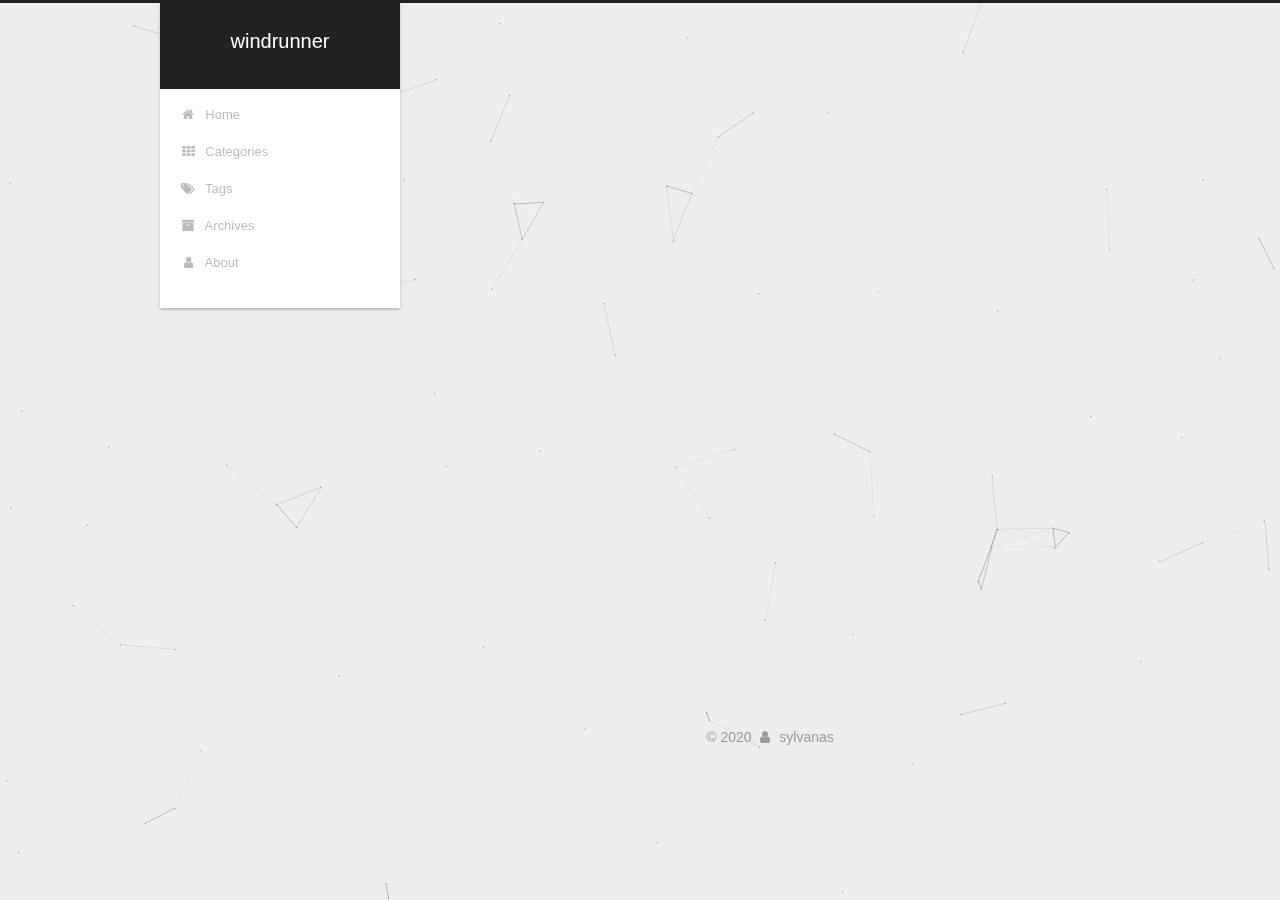
==== commit 1b17db20: "Site updated: 2020-02-09 00:11:41" ====
--- a/about/index.html
+++ b/about/index.html
@@ -343,7 +343,7 @@
             
               <div class="site-state-item site-state-posts">
               
-                <a href="/archives/%7C%7C%20archive">
+                <a href="/archives/">
               
                   <span class="site-state-item-count">1</span>
                   <span class="site-state-item-name">posts</span>
@@ -352,7 +352,25 @@
             
 
             
-
+              
+              
+              <div class="site-state-item site-state-categories">
+                <a href="/categories/index.html">
+                  <span class="site-state-item-count">1</span>
+                  <span class="site-state-item-name">categories</span>
+                </a>
+              </div>
+            
+
+            
+              
+              
+              <div class="site-state-item site-state-tags">
+                <a href="/tags/index.html">
+                  <span class="site-state-item-count">1</span>
+                  <span class="site-state-item-name">tags</span>
+                </a>
+              </div>
             
 
           </nav>
--- a/css/main.css
+++ b/css/main.css
@@ -1823,7 +1823,7 @@
   width: 4px;
   height: 4px;
   border-radius: 50%;
-  background: #a25ca2;
+  background: #62ff21;
 }
 .links-of-blogroll {
   font-size: 13px;
